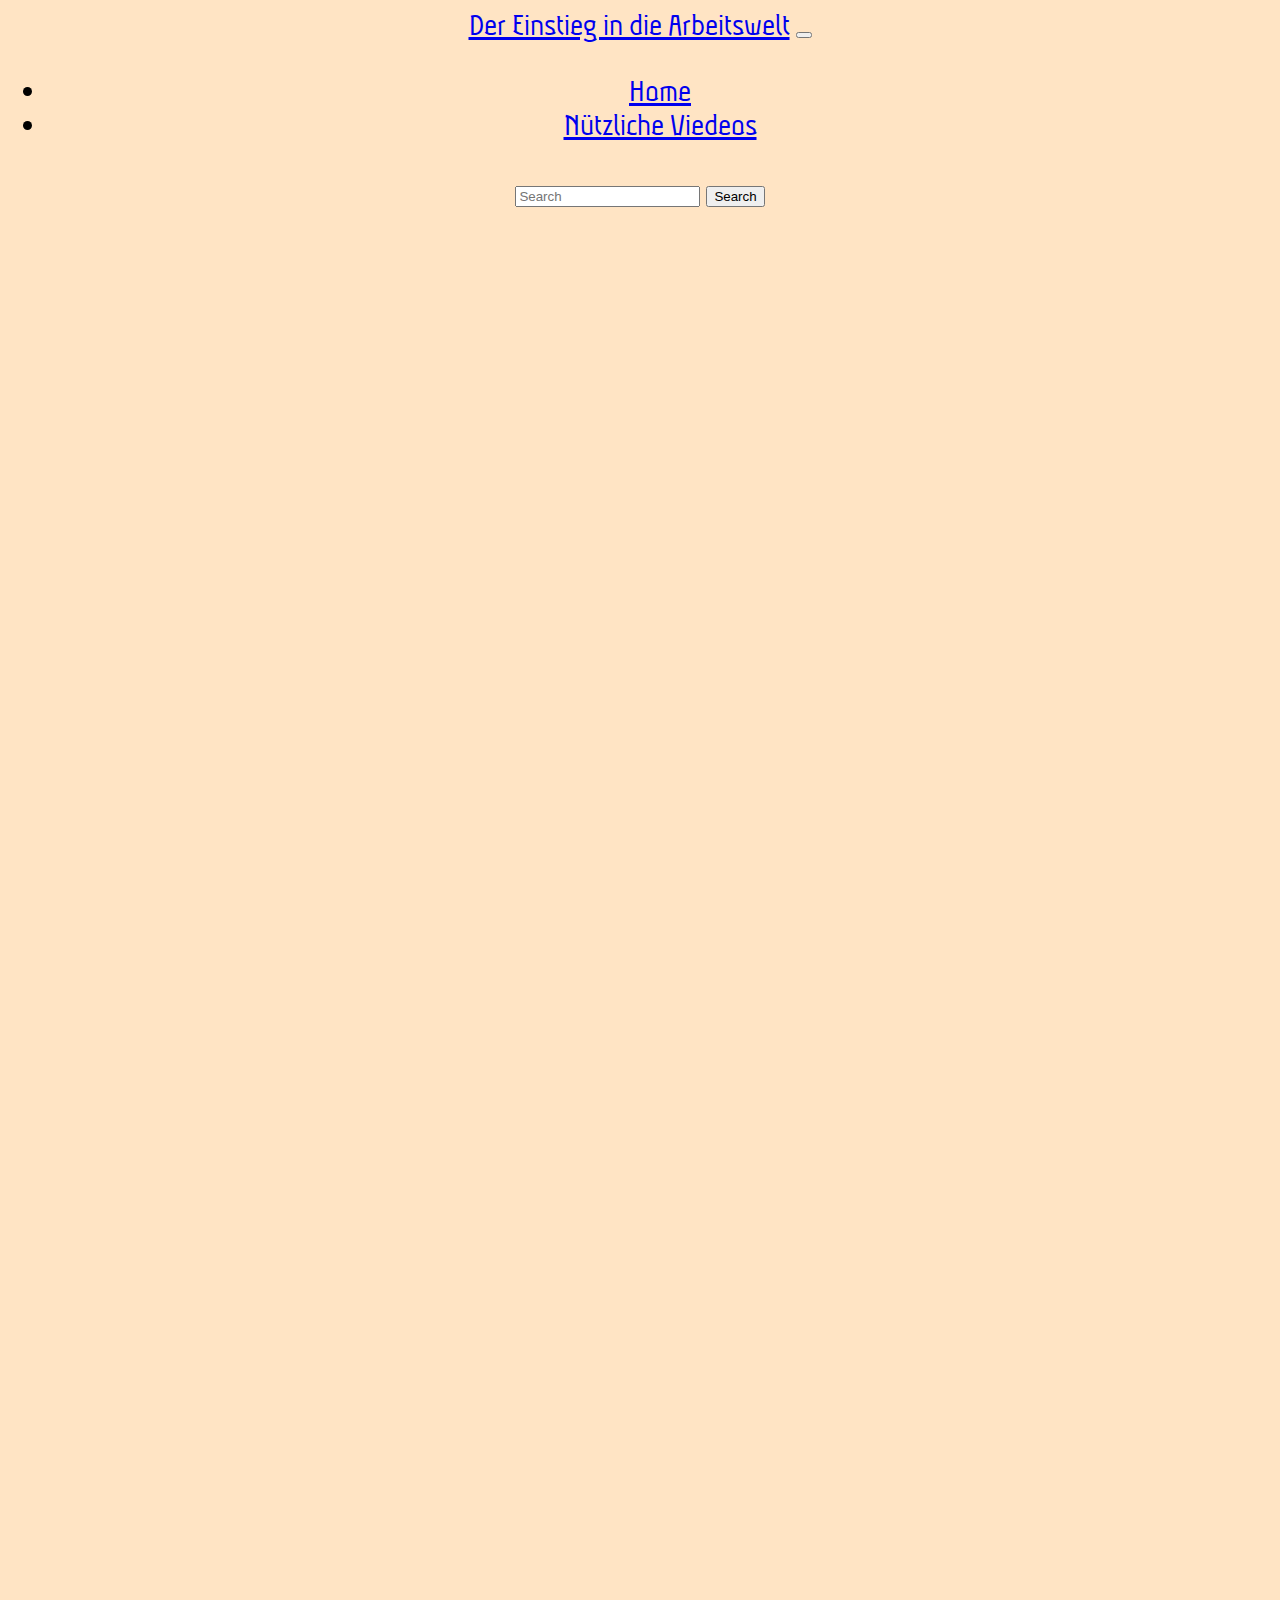
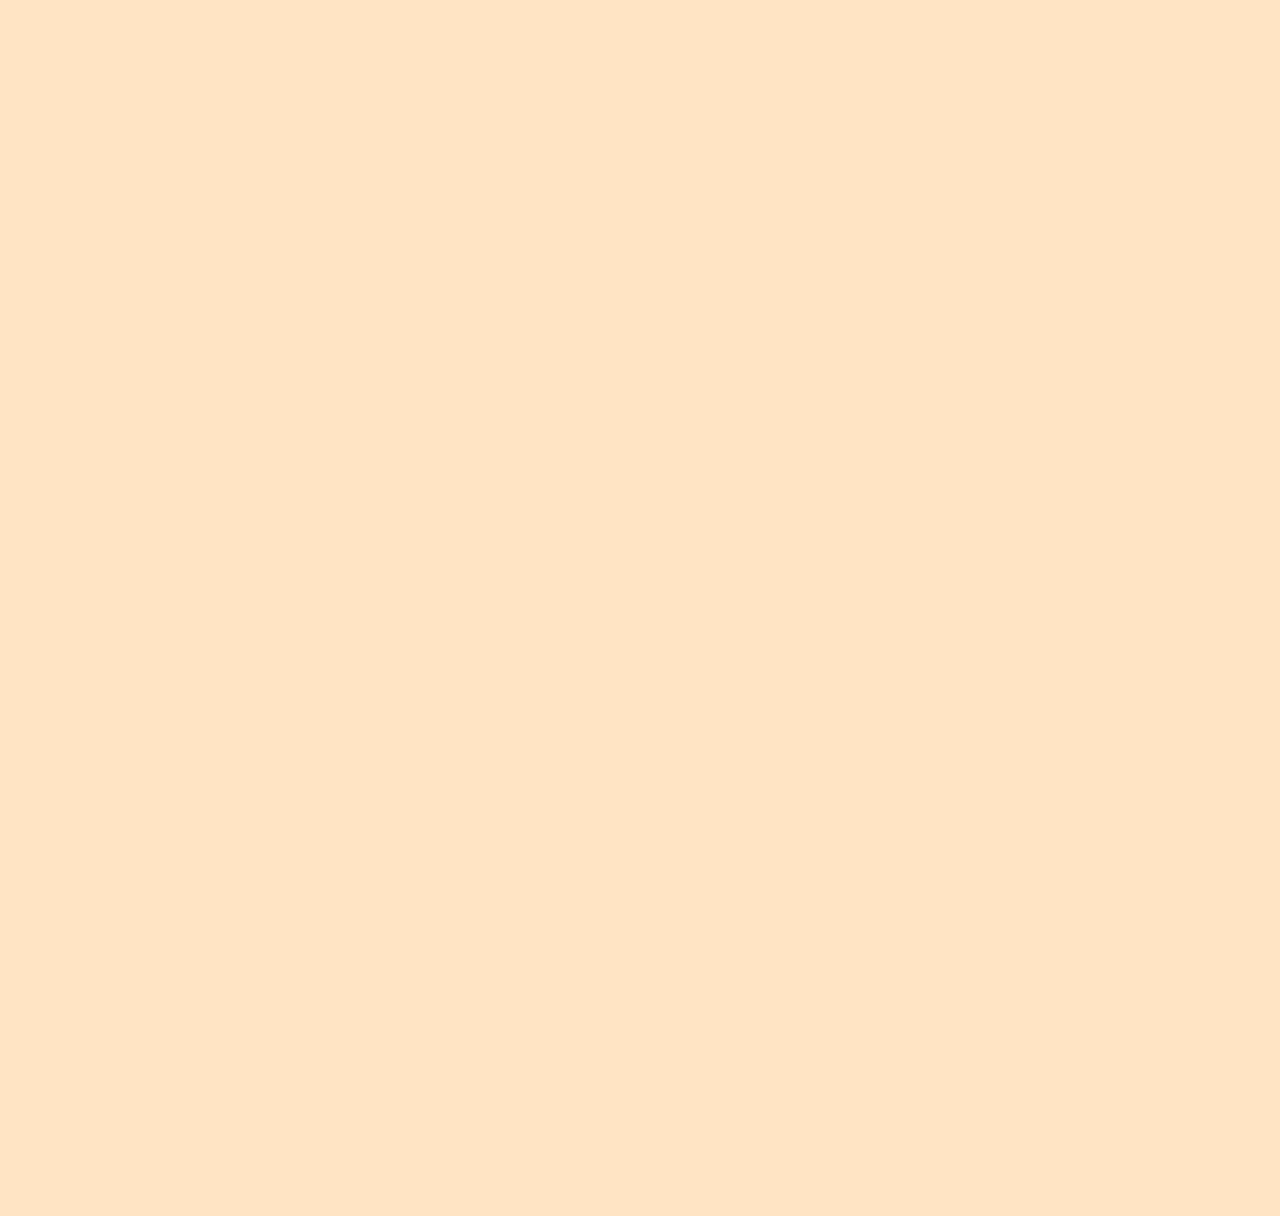
==== Video.html @ e6857f72 "sprotte" ====
<!DOCTYPE html>
<html lang="de">
<head>
    <meta charset="UTF-8">
    <meta http-equiv="X-UA-Compatible" content="IE=edge">
    <meta name="Metatron" content="width=device-width, initial-scale=1.0">
    <link rel="stylesheet" href="style.css">
    <link rel="preconnect" href="https://fonts.googleapis.com">
<link rel="preconnect" href="https://fonts.gstatic.com" crossorigin>
<link href="https://fonts.googleapis.com/css2?family=Atomic+Age&family=Aubrey&display=swap" rel="stylesheet"> 
    <title>Arbeitswelt</title>
</head>
<body>
<header>
    <!-- ---navbar -->
    <div class="sticky-top bg-light p-2 shadow " style="--bs-bg-opacity:0.95"> 
        <nav class="navbar navbar-expand-lg navbar-light  container" >
      <div class="container-fluid">
     <a class="navbar-brand fs-3" href="#">Der Einstieg in die Arbeitswelt</a>
  <button class="navbar-toggler" type="button" data-bs-toggle="collapse" data-bs-target="#navbarColor03" aria-controls="navbarColor03" aria-expanded="false" aria-label="Toggle navigation">
    <span class="navbar-toggler-icon"></span>
        </button>
           <div class="collapse navbar-collapse" id="navbarColor03">
             <ul class="navbar-nav mx-auto mb-2 mb-lg-0">
               <li class="nav-item">
            <a class="nav-link active" aria-current="page" href="index.html">Home</a>
         </li>
       <li class="nav-item">
          <a class="nav-link text-dark" href="Video.html">Nützliche Viedeos</a>
              
          </ul>
       <form class="d-flex">
         <input class="form-control me-2 " type="search" placeholder="Search" aria-label="Search">
             <button class="btn btn-outline-primary  bg-primary  text-white" type="submit">Search</button>
            </form>
           </div>
          </div>
        </nav>
       </div><br><br>
       <iframe width="738" height="415" src="https://www.youtube.com/embed/yALhaXS51DI" title="YouTube video player" frameborder="0" allow="accelerometer; autoplay; clipboard-write; encrypted-media; gyroscope; picture-in-picture" allowfullscreen></iframe>
       
       <iframe width="738" height="415" src="https://www.youtube.com/embed/uTFEE2IfMFw" title="YouTube video player" frameborder="0" allow="accelerometer; autoplay; clipboard-write; encrypted-media; gyroscope; picture-in-picture" allowfullscreen></iframe>

       <iframe width="738" height="415" src="https://www.youtube.com/embed/8OOvvJ0hd3M" title="YouTube video player" frameborder="0" allow="accelerometer; autoplay; clipboard-write; encrypted-media; gyroscope; picture-in-picture" allowfullscreen></iframe>

       <iframe width="738" height="415" src="https://www.youtube.com/embed/QoDESU7aM_o" title="YouTube video player" frameborder="0" allow="accelerometer; autoplay; clipboard-write; encrypted-media; gyroscope; picture-in-picture" allowfullscreen></iframe>

       <iframe width="738" height="415" src="https://www.youtube.com/embed/sITkac8y0ec" title="YouTube video player" frameborder="0" allow="accelerometer; autoplay; clipboard-write; encrypted-media; gyroscope; picture-in-picture" allowfullscreen></iframe>

       <iframe width="738" height="415" src="https://www.youtube.com/embed/asLGZmdB3Z8" title="YouTube video player" frameborder="0" allow="accelerometer; autoplay; clipboard-write; encrypted-media; gyroscope; picture-in-picture" allowfullscreen></iframe>

       
      </video>
    
      </video>
    </body>
---- style.css ----
:root {    font-family: 'Atomic Age', cursive;

    font-family: 'Aubrey', cursive;font-size: 2rem;}

body {background-color: bisque;}

nav {text-align: center;}


h1 {text-align: center;text-decoration: underline;}
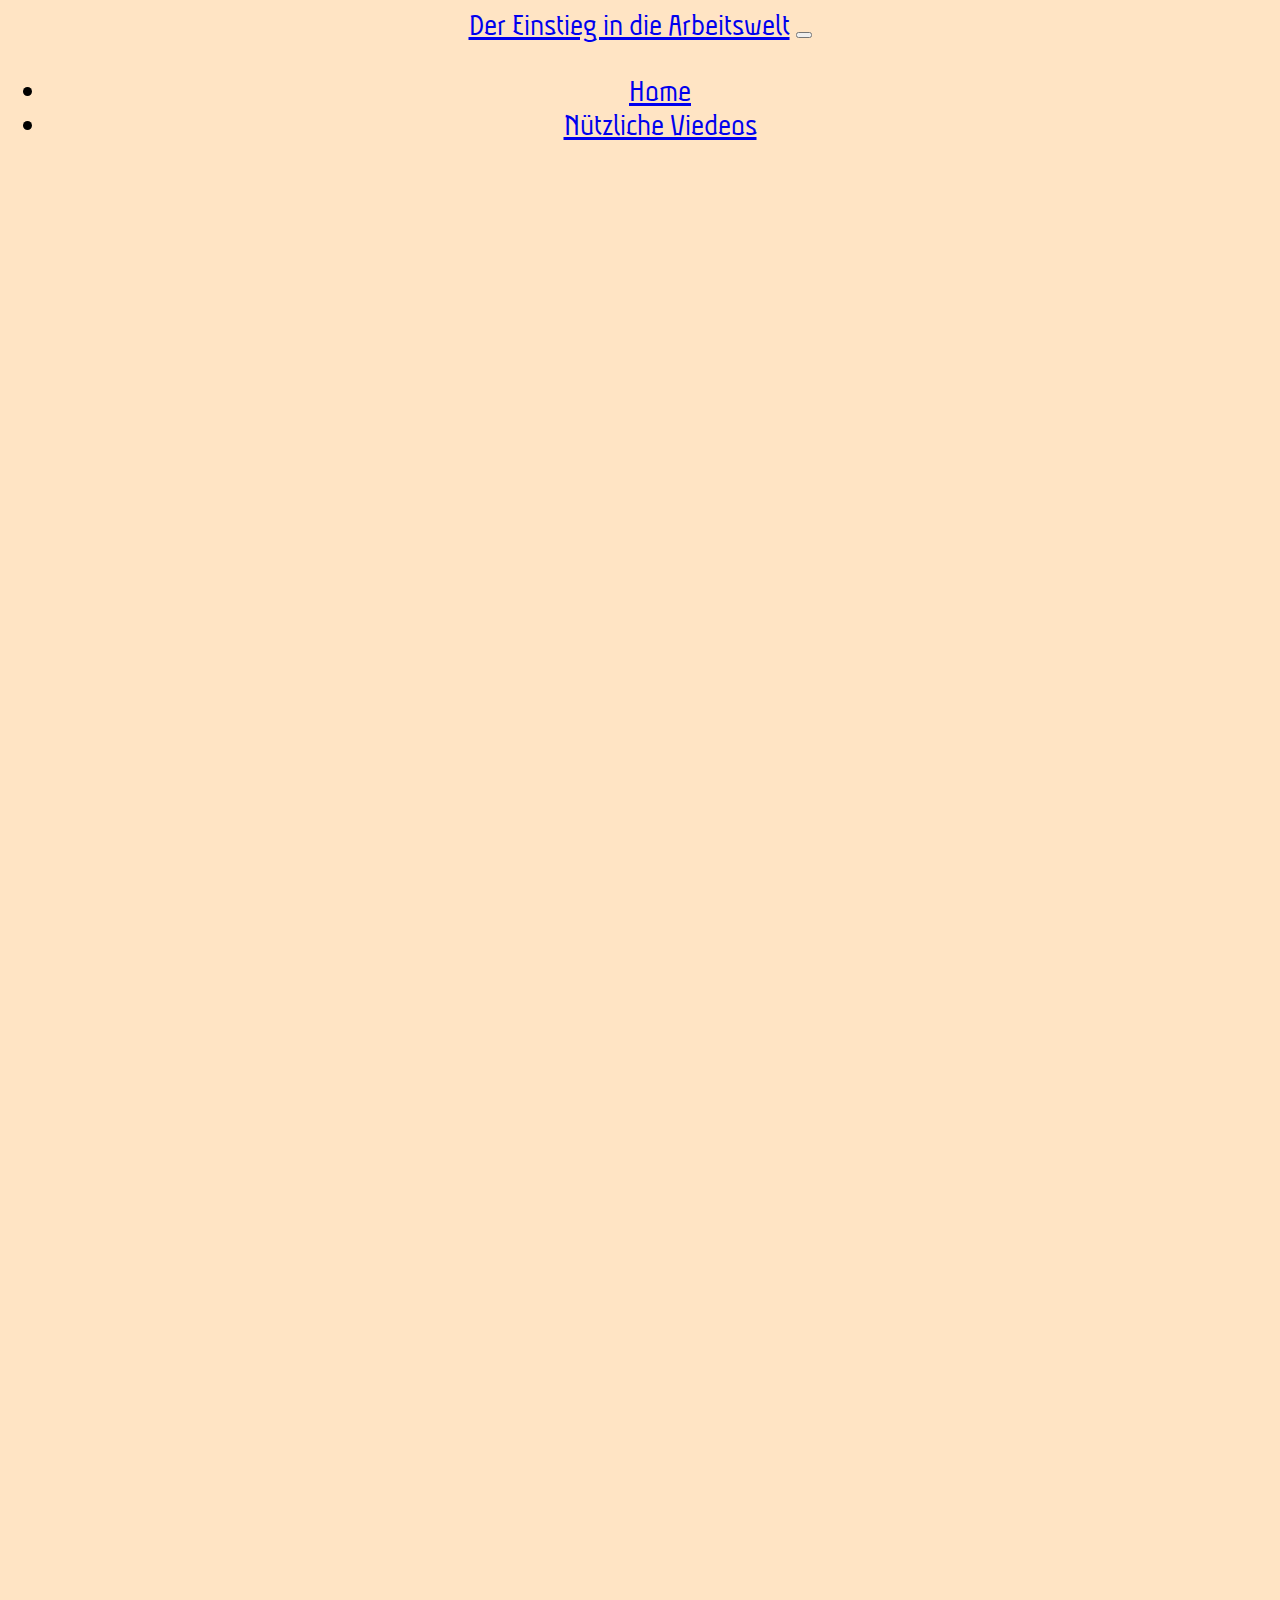
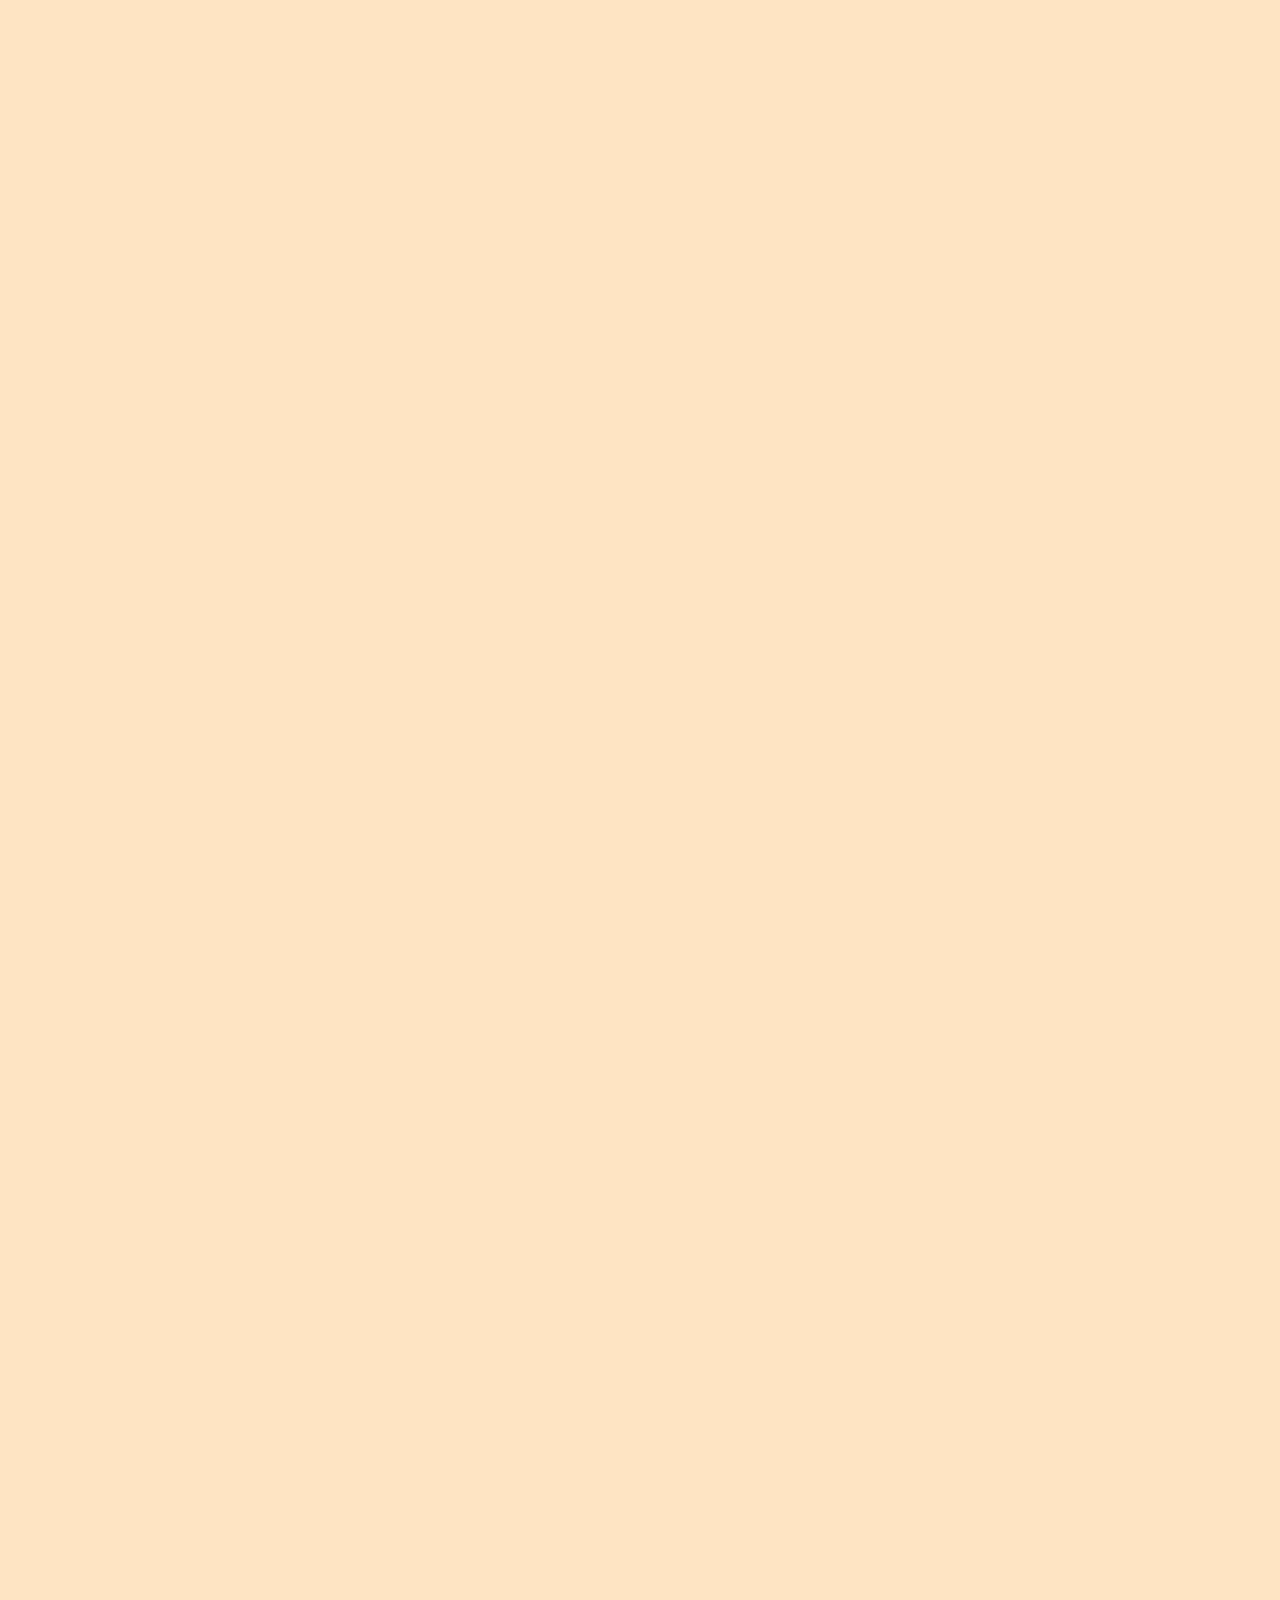
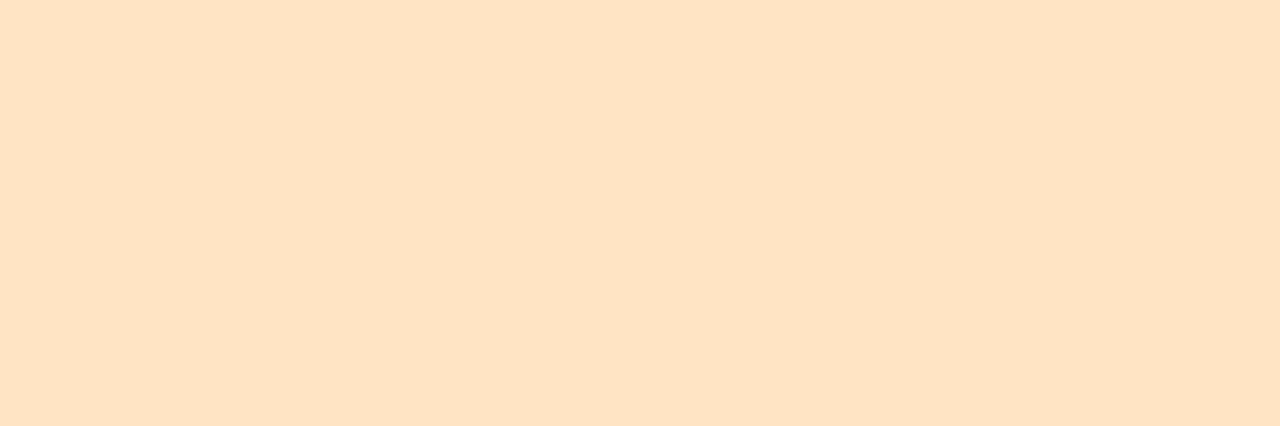
==== commit 3af278d5: "sprotte" ====
--- a/Video.html
+++ b/Video.html
@@ -29,14 +29,13 @@
           <a class="nav-link text-dark" href="Video.html">Nützliche Viedeos</a>
               
           </ul>
-       <form class="d-flex">
-         <input class="form-control me-2 " type="search" placeholder="Search" aria-label="Search">
-             <button class="btn btn-outline-primary  bg-primary  text-white" type="submit">Search</button>
+
             </form>
            </div>
           </div>
         </nav>
        </div><br><br>
+<div class="tv">
        <iframe width="738" height="415" src="https://www.youtube.com/embed/yALhaXS51DI" title="YouTube video player" frameborder="0" allow="accelerometer; autoplay; clipboard-write; encrypted-media; gyroscope; picture-in-picture" allowfullscreen></iframe>
        
        <iframe width="738" height="415" src="https://www.youtube.com/embed/uTFEE2IfMFw" title="YouTube video player" frameborder="0" allow="accelerometer; autoplay; clipboard-write; encrypted-media; gyroscope; picture-in-picture" allowfullscreen></iframe>
@@ -49,8 +48,11 @@
 
        <iframe width="738" height="415" src="https://www.youtube.com/embed/asLGZmdB3Z8" title="YouTube video player" frameborder="0" allow="accelerometer; autoplay; clipboard-write; encrypted-media; gyroscope; picture-in-picture" allowfullscreen></iframe>
 
-       
-      </video>
-    
-      </video>
+       <iframe width="738" height="415" src="https://www.youtube.com/embed/a6wTKpTg_SI" title="YouTube video player" frameborder="0" allow="accelerometer; autoplay; clipboard-write; encrypted-media; gyroscope; picture-in-picture" allowfullscreen></iframe>
+
+       <iframe width="738" height="415" src="https://www.youtube.com/embed/wnEVs1NAV84" title="YouTube video player" frameborder="0" allow="accelerometer; autoplay; clipboard-write; encrypted-media; gyroscope; picture-in-picture" allowfullscreen></iframe>
+  
+</div>
+      
+</video>
     </body>--- a/style.css
+++ b/style.css
@@ -7,4 +7,5 @@
 nav {text-align: center;}
 
 
+
 h1 {text-align: center;text-decoration: underline;}